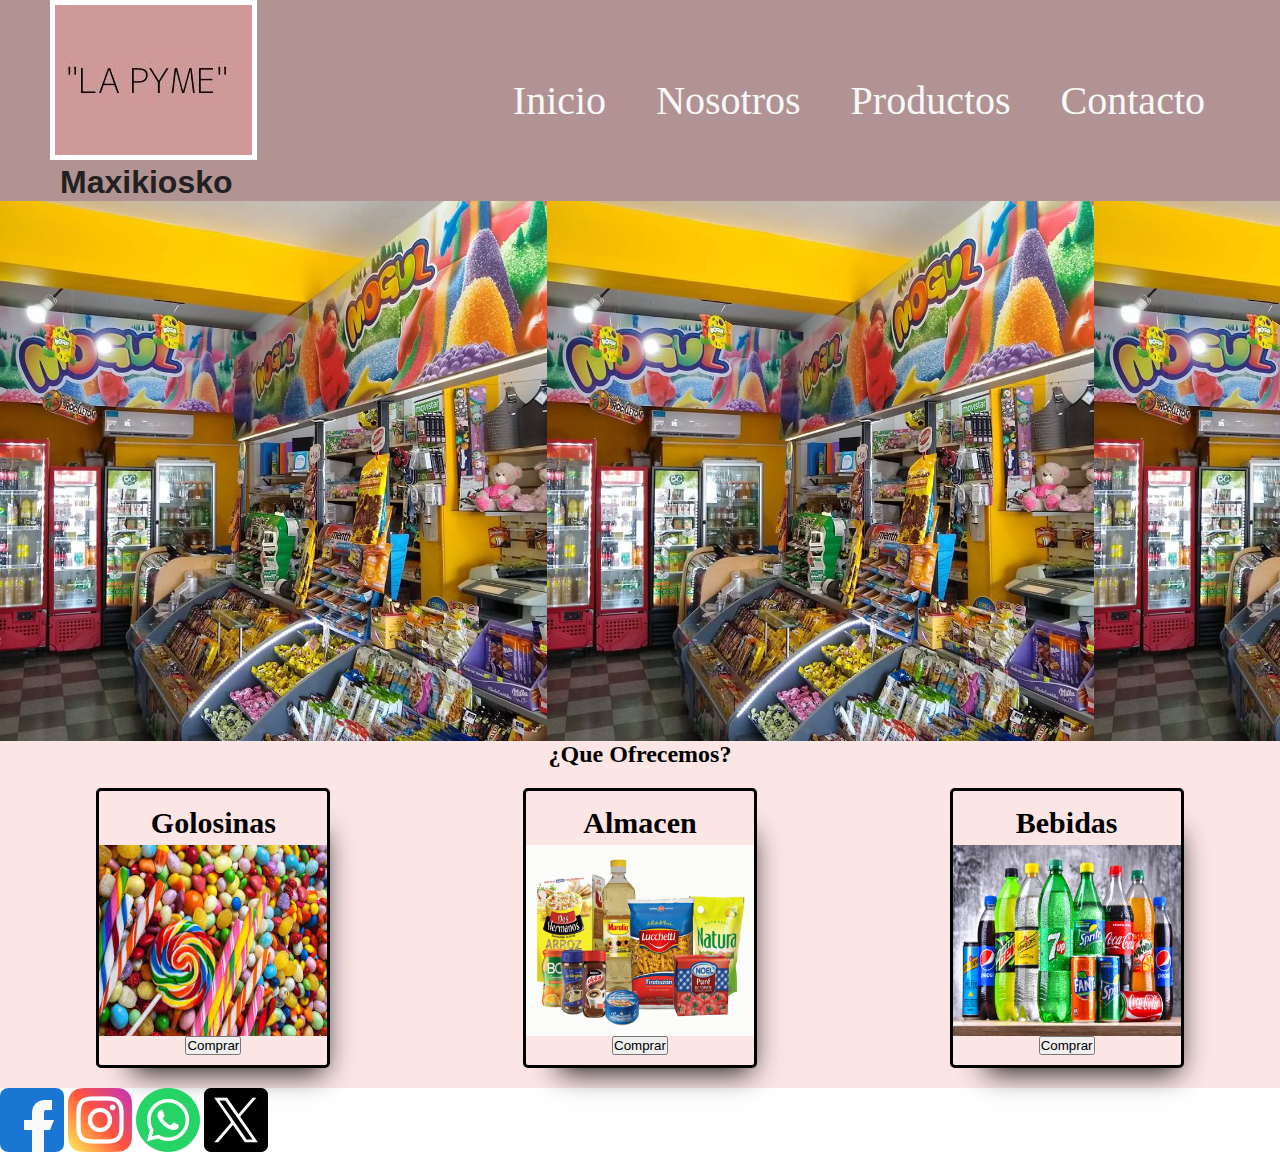
==== index.html @ 41af41f4 "PreEntrega1" ====
<!DOCTYPE html>
<html lang="en">

<head>
    <meta charset="UTF-8">
    <meta name="viewport" content="width=device-width, initial-scale=1.0">
    <link rel="stylesheet" href="css/style.css">
    <title>JS Coder House</Script>
    </title>
</head>

<body>
    <header>
        <div>
            <img src="img/La Pyme.jpg" alt="">
            <h2>Maxikiosko</h2>
        </div>


        <nav>
            <ul>
                <li><a href="">Inicio</a></li>
                <li><a href="">Nosotros</a></li>
                <li><a href="">Productos</a></li>
                <li><a href="">Contacto</a></li>
            </ul>

        </nav>
    </header>
    <main>
        <section class="hero">

        </section>
        <section class="productos">
            <h2>¿Que Ofrecemos?</h2>
            <div class="grid-container-productos">
              <div class="grid-item-prod">
    
                
                <h3>Golosinas</h3>
                <img src="./img/Golosinas.jfif" alt="">
                <button>Comprar</button>
              </div>
              <div class="grid-item-prod">
    
               
                <h3>Almacen</h3>
                <img src="./img/Prod_almacen.png" alt="">
                <button>Comprar</button>
              </div>
              <div class="grid-item-prod">
    
           
                <h3>Bebidas</h3>
                <img src="./img/Bebidas.jpg" alt="">
                <button>Comprar</button>
              </div>
            </div>
          </section>
    </main>
    <footer>
        <div><a href="https://www.facebook.com/?locale=es_LA" target="_blank"><img src="./img/facebook.png" alt=""></a>
            <a href="https://www.instagram.com/" target="_blank"><img src="./img/instagram.png" alt=""></a>
            <a href="https://www.whatsapp.com/?lang=es_LA" target="_blank"><img src="./img/whatsapp.png" alt=""></a>
            <a href="https://x.com/?lang=es" target="_blank"><img src="./img/logotipos.png" alt=""></a>
        </div>
    </footer>







    <script src="js/index.js"></script>
</body>

</html>
---- css/style.css ----
* {
    margin: 0;
    padding: 0;
    box-sizing: border-box;


}

a {
    text-decoration: none;
}
header {

    height: 100%;
    background-color: rgba(170, 137, 137, 0.916);
    display: flex;
    justify-content: space-between;
    align-items: center;
    text-decoration: none;
    align-content: center;
}
header img {
    margin-left: 50px;
   
    border: white solid 5px;

}

header div h2{
    font-family: Verdana, Geneva, Tahoma, sans-serif;
 font-size: xx-large;
 color: rgb(34, 32, 32);
 margin-top: 0;
 margin-left: 60px;
}
header nav ul {
    margin: 50px;
    height: 100%;
    display: flex;
    align-items: center;
    flex-direction: row;
    list-style: none;


}

header nav ul li {
    margin: 10px;

}

header nav ul li a {
    color: rgb(248, 248, 248);
    font-size: 40px;
    font-family: Cambria, Cochin, Georgia, Times, 'Times New Roman', serif;
    margin: 15px;


}

header nav ul li a:hover {
    color: #d50707;
    cursor: pointer;
    transform: scale(1.5);
}


/*? MAIN */
.hero {
    background-image: url("../img/kiosko.jpg");
    background-size: contain;
    height:60Vh;
  }

  .productos {
    text-align: center;
    background-color: rgba(228, 14, 14, 0.11);
    opacity: unset;


}
.productos div div {
    padding: 10px;
    height: 280px;
    width: 234px;
    text-align: center;
    margin: 20px;
    border: 3px solid black;
    display: flex;
    flex-direction: column;
    align-items: center;
    border-radius: 5px;
    box-shadow: 15px 25px 27px -21px rgba(0, 0, 0, 0.92);
    -webkit-box-shadow: 15px 25px 27px -21px rgba(0, 0, 0, 0.92);
    -moz-box-shadow: 15px 25px 27px -21px rgba(0, 0, 0, 0.92);

}
.productos div img {
    height: 200px;
    width: 228px;
}

.productos div h3 {
    font-size: 30px;
    margin: 5px;
}
.grid-container-productos {
    display: flex;
    justify-content: space-around;
    flex-direction: row;
   

}
.productos div div:hover {
    transform: scale(1.15);
}
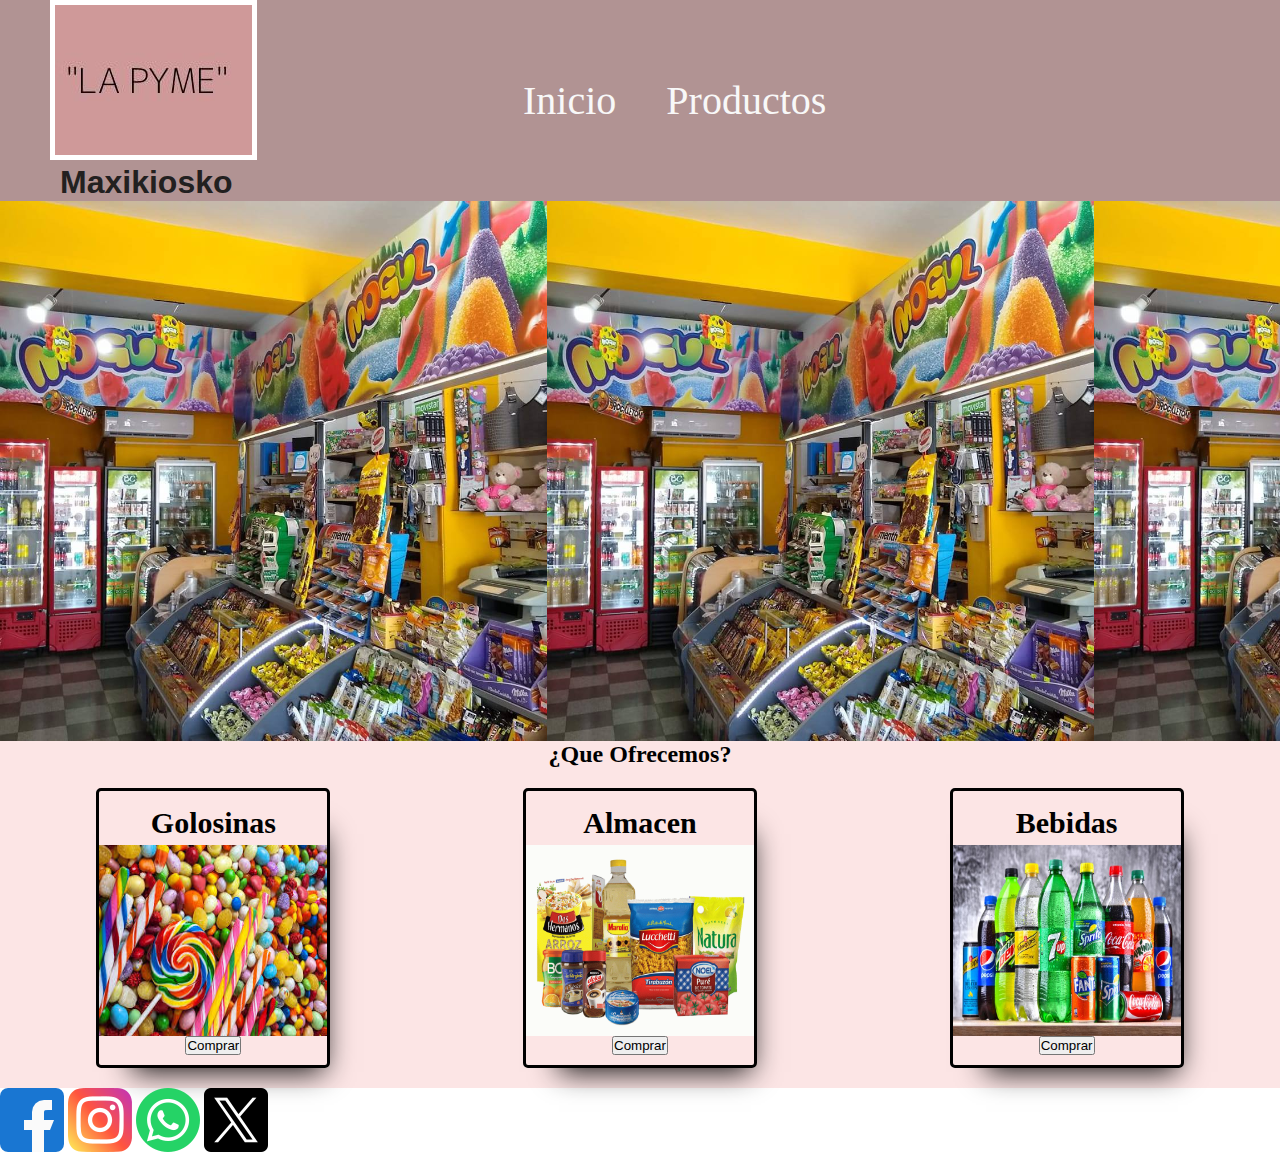
==== commit f389dd95: "PreEntrega3-RusoCristian" ====
--- a/index.html
+++ b/index.html
@@ -5,7 +5,7 @@
     <meta charset="UTF-8">
     <meta name="viewport" content="width=device-width, initial-scale=1.0">
     <link rel="stylesheet" href="css/style.css">
-    <title>JS Coder House</Script>
+    <title>JS Coder House
     </title>
 </head>
 
@@ -20,12 +20,13 @@
         <nav>
             <ul>
                 <li><a href="">Inicio</a></li>
-                <li><a href="">Nosotros</a></li>
-                <li><a href="">Productos</a></li>
-                <li><a href="">Contacto</a></li>
+               
+                <li><a href="./pages/productos.html">Productos</a></li>
+               
             </ul>
 
         </nav>
+      
     </header>
     <main>
         <section class="hero">
@@ -39,21 +40,24 @@
                 
                 <h3>Golosinas</h3>
                 <img src="./img/Golosinas.jfif" alt="">
-                <button>Comprar</button>
+                <a href="./pages/productos.html"><button>Comprar</button></a>
               </div>
               <div class="grid-item-prod">
     
                
                 <h3>Almacen</h3>
                 <img src="./img/Prod_almacen.png" alt="">
-                <button>Comprar</button>
+                <a href="./pages/productos.html"><button>Comprar</button></a>
               </div>
               <div class="grid-item-prod">
     
            
                 <h3>Bebidas</h3>
+              
                 <img src="./img/Bebidas.jpg" alt="">
-                <button>Comprar</button>
+               
+                <a href="./pages/productos.html"><button>Comprar</button></a>
+                </a>
               </div>
             </div>
           </section>
@@ -70,7 +74,7 @@
 
 
 
-
+<script src="js/productos.js"></script>
 
     <script src="js/index.js"></script>
 </body>
--- a/css/style.css
+++ b/css/style.css
@@ -33,12 +33,24 @@
  margin-top: 0;
  margin-left: 60px;
 }
+header nav{
+    width: 65%;
+    display: flex;
+    flex-direction: row;
+    align-items: center;
+
+    list-style: none;
+
+  
+}
 header nav ul {
     margin: 50px;
     height: 100%;
     display: flex;
-    align-items: center;
-    flex-direction: row;
+ 
+    flex-direction: row;
+    align-items: center;
+  
     list-style: none;
 
 
@@ -54,14 +66,14 @@
     font-size: 40px;
     font-family: Cambria, Cochin, Georgia, Times, 'Times New Roman', serif;
     margin: 15px;
-
+  
 
 }
 
 header nav ul li a:hover {
     color: #d50707;
     cursor: pointer;
-    transform: scale(1.5);
+    transform: scale(1.1);
 }
 
 
@@ -93,6 +105,7 @@
     box-shadow: 15px 25px 27px -21px rgba(0, 0, 0, 0.92);
     -webkit-box-shadow: 15px 25px 27px -21px rgba(0, 0, 0, 0.92);
     -moz-box-shadow: 15px 25px 27px -21px rgba(0, 0, 0, 0.92);
+    transition: 0.3s;
 
 }
 .productos div img {
@@ -112,5 +125,263 @@
 
 }
 .productos div div:hover {
-    transform: scale(1.15);
+    transform: scale(1.10);
+}
+
+/*productosss**/
+.main{
+    justify-content: center;
+    align-items: center;
+    align-content: center;
+    background-color: rgb(170, 137, 137);
+}
+#tipo{
+    margin-top: 20px;
+    background-color: rgb(226, 170, 170);
+    width: 20%;
+    text-align: center;
+    font-size: 35px;
+    border-radius: 50px;
+    margin-bottom: 10px;
+}
+.listaProductos{
+    display: flex;
+    flex-direction: column;
+    align-items: center;
+    background: #000000;
+    height: 150px;
+   
+}
+.listaProductos h2{
+    font-size: 40px;
+    color: #fff832;
+}
+.list-producto{
+  height:  65vh;
+    display: flex;
+    gap: 20px;
+    flex-direction: row;
+    align-items: center;
+    justify-content: center;
+    background: rgb(195, 142, 142);
+  
+}
+
+.card-producto {
+   margin: 10px;
+        width: 300px;
+        padding: 15px;
+        background: #fff;
+        border: 1px solid #fff832;
+        border-radius: 8px;
+        text-align: center;
+        box-shadow: 0px 4px 8px rgba(0, 0, 0, 0.1);
+        transition: transform 0.3s;
+    
+}
+#icono-carrito{
+   
+    position: fixed;
+    top: 70px;
+    right: 80px;
+    font-size: 2em;
+    cursor: pointer;
+    padding: 10px;
+    border-radius: 50%;
+    margin-right: 5px;
+   
+}
+#contador-carrito{
+    position: absolute;
+    top: -10px;
+    right: -10px;
+    background: #000000;
+    color: rgba(170, 137, 137, 0.916);
+    border-radius: 80%;
+    padding: 8px ;
+    
+    font-size: 30px;
+}
+
+
+
+
+.card-producto:hover {
+    transform: translateY(-5px);
+}
+
+.card-producto img {
+    width: 100%;
+    height: 300px;
+    border-radius: 8px;
+}
+
+.card-producto h3 {
+    margin: 10px ;
+    font-size: 1.5em;
+}
+
+.card-producto p {
+    margin-bottom: 10px;
+    color: #ffffff;
+    font-weight: bold;
+    background: #000000;
+    font-size: 1.1em;
+}
+
+
+
+.carrito {
+    display: none;
+    position: fixed;
+    top: 30%;
+    right: 20px;
+    width: 300px;
+    background: #0f0f0f;
+    border: 1px solid #ddd;
+    border-radius: 8px;
+    padding: 20px;
+    box-shadow: 0px 4px 8px rgba(0, 0, 0, 0.1);
+  
+}
+
+.carrito h2 {
+    font-size: 1.5em;
+    margin-bottom: 10px;
+    text-align: center;
+    color: white;
+}
+.carrito p{
+    color: white;
+    text-align: center;
+    font-size: 20px;
+}
+.li-carrito{
+    color: white;
+    list-style: none;
+    display: flex;
+    flex-direction: row;
+    justify-content: space-around;
+  text-align: start;
+    margin: 5px;
+}
+.item-carrito {
+    display: flex;
+    justify-content: space-between;
+    padding: 5px 0;
+    border-bottom: 1px solid #c81e1e;
+}
+
+.item-carrito button , #btnAgregarCarrito{
+    background: #000000;
+    color: #fff832;
+    border: 1px solid #fff832 ;
+    border-radius: 5px;
+    padding: 10px;
+    cursor: pointer;
+    font-size: 0.9em;
+    width: 100%;
+    transition: background 0.3s;
+}
+#btnEliminarCarrito{
+    background: #000000;
+    color: #fff832;
+    border: 1px solid #fff832 ;
+    border-radius: 5px;
+    padding: 10px;
+    cursor: pointer;
+    font-size: 0.9em;
+    width: 40%;
+    transition: background 0.3s;
+}
+#btnEliminarCarrito:hover{
+    background: #fff832;
+    color: #ffffff;
+    right: 10%;
+}
+#btnAgregarCarrito:hover{
+    background: #fff832;
+    color: #000000;
+}
+#btnAbonarCompra{
+    width: 80%;
+    font-size: 1em;
+}
+#btnAbonarCompra:hover{
+    background: #dc7575d4;
+    color: #000000;
+   
+
+}
+.item-carrito button:hover {
+    background: #39ff32;
+}
+
+#precio-subtotal {
+    text-align: center;
+    font-weight: bold;
+    color: #fbfafa;
+}
+
+#finalizar-compra ,#btnAbonarCompra{
+    margin-top: 15px;
+    width: 100%;
+    padding: 10px;
+    background: #000000;
+    color: #fff832;
+    border: 1px solid #fff832 ;
+    border-radius: 5px;
+    font-size: 1em;
+    cursor: pointer;
+    transition: background 0.3s;
+}
+.forma-pago{
+    
+    display: none;
+    flex-direction: column;
+    align-items: center;
+    justify-content: center;
+    position: fixed;
+    top:  1%;
+    right: 400px;
+    width: 400px;
+    background: #0f0f0f;
+    border: 1px solid #ddd;
+    border-radius: 8px;
+    padding: 20px;
+ 
+}
+.forma-pago h2 {
+    font-size: 1.5em;
+    margin-bottom: 10px;
+    text-align: center;
+    color: #fff832;
+}
+.forma-pago p{
+    color: white;
+    text-align: start;
+    font-size: 20px;
+}
+#tipoPago{
+    background-color: rgb(226, 170, 170);
+    width: 100%;
+    align-items: center;
+    text-align: center;
+    font-size: 25px;
+    border-radius: 50px;
+    margin-bottom: 10px;
+}
+.liPago{
+    
+        color: white;
+        list-style: none;
+        display: flex;
+        flex-direction: row;
+        justify-content: space-around;
+       align-items: center;
+        margin: 5px;
+    
+}
+#finalizar-compra:hover {
+    background: #dc7575d4;
 }